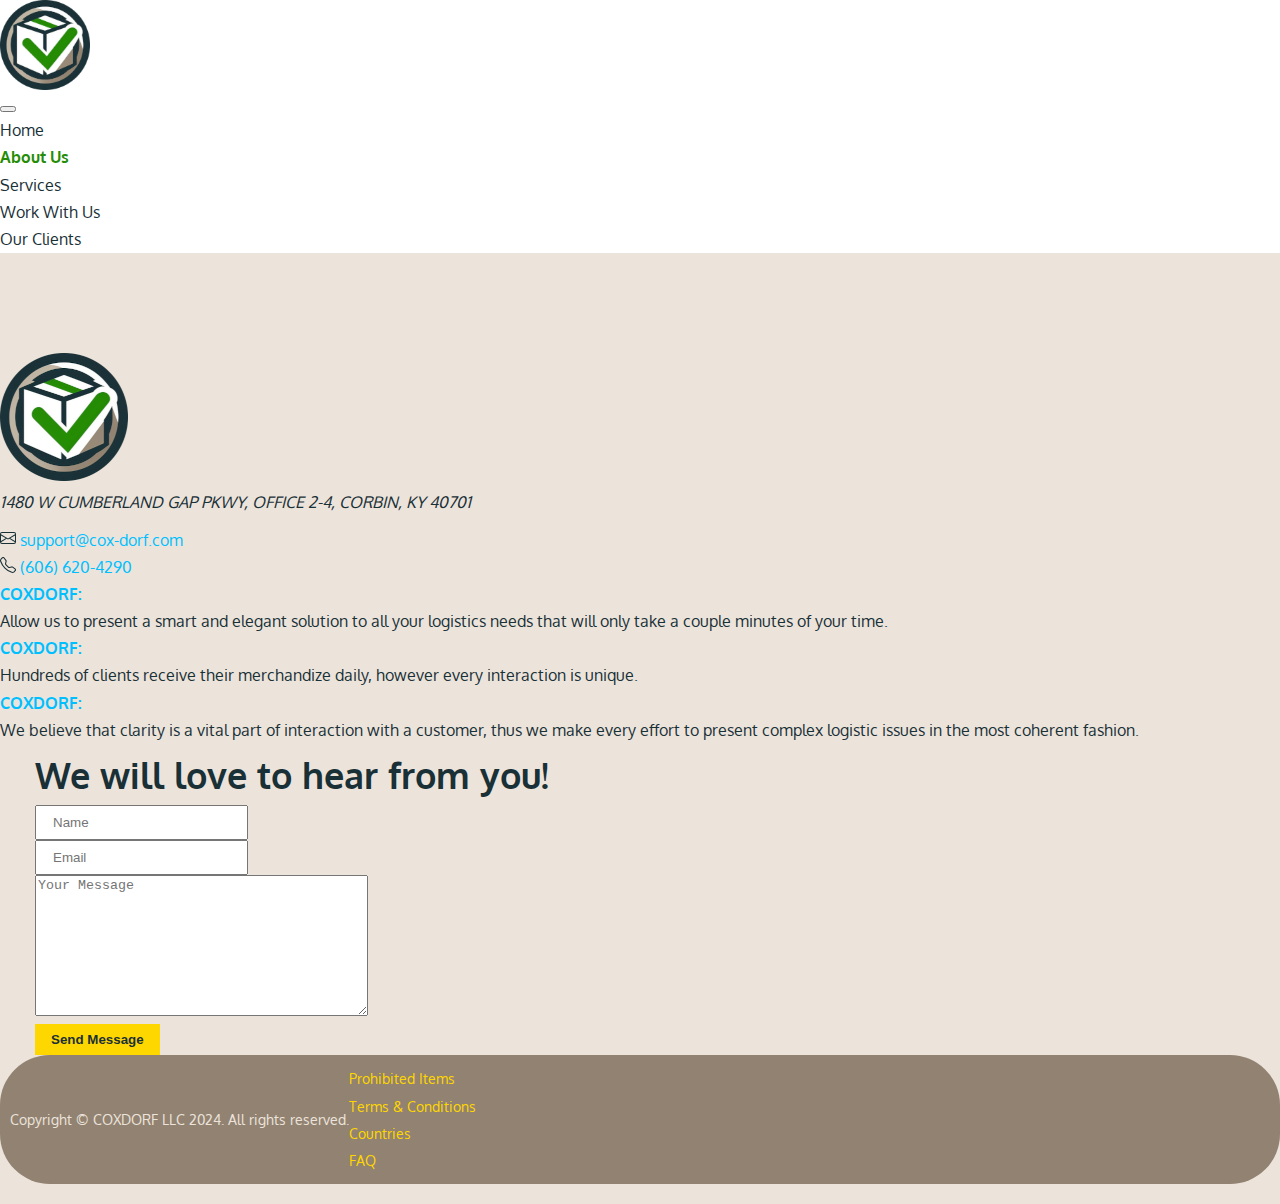
==== about.html @ d05ecf6a "proh" ====
<!DOCTYPE html>
<html>

<head>
    <meta charset="utf-8" />
    <meta name="viewport" content="width=device-width, initial-scale=1.0" />
    <title>FAQ - COXDORF</title>
    <link href="https://cdn.jsdelivr.net/npm/bootstrap@5.2.3/dist/css/bootstrap.min.css" rel="stylesheet"
        integrity="sha384-rbsA2VBKQhggwzxH7pPCaAqO46MgnOM80zW1RWuH61DGLwZJEdK2Kadq2F9CUG65" crossorigin="anonymous">
    <link rel="preconnect" href="https://fonts.googleapis.com">
    <link rel="preconnect" href="https://fonts.gstatic.com" crossorigin>
    <link href="https://fonts.googleapis.com/css2?family=Oxygen:wght@300;400;700&display=swap" rel="stylesheet">
    <link rel="stylesheet" href="./assets/css/style.css">
</head>

<body>
    <nav class="navbar fixed-top navbar-expand-lg">
        <div class="container">
            <a class="navbar-brand" href="#">
                <img src="./assets/img/128.png" alt="">
            </a>
            <button class="navbar-toggler" type="button" data-bs-toggle="collapse"
                data-bs-target="#navbarSupportedContent" aria-controls="navbarSupportedContent" aria-expanded="false"
                aria-label="Toggle navigation">
                <span class="navbar-toggler-icon"></span>
            </button>
            <div class="collapse navbar-collapse" id="navbarSupportedContent">
                <ul class="navbar-nav me-auto mb-2 mb-lg-0">
                    <li class="nav-item">
                        <a class="hover-up nav-link" aria-current="page" href="/">Home</a>
                    </li>
                    <li class="nav-item">
                        <a class="hover-up nav-link active" href="">About Us</a>
                    </li>
                    <li class="nav-item">
                        <a class="hover-up nav-link" href="./services.html">Services</a>
                    </li>
                    <li class="nav-item">
                        <a class="hover-up nav-link" href="./work-with-us.html">Work With Us</a>
                    </li>
                    <li class="nav-item">
                        <a class="hover-up nav-link" href="./our-clients.html">Our Clients</a></a>
                    </li>
                </ul>
            </div>
        </div>
    </nav>
    <main>





    </main>
    <footer id="footer">
        <div class="container">
            <div class="row pb-5">
                <div class="col-3">
                    <a href="index.html">
                        <img src="./assets/img/128.png" alt="logo">
                    </a>
                    <div class="contact">
                        <address>
                            <p>1480 W CUMBERLAND GAP PKWY, OFFICE 2-4, CORBIN, KY 40701</p>
                        </address>
                        <ul class="info">
                            <li>
                                <p class="email">
                                    <svg xmlns="http://www.w3.org/2000/svg" width="16" height="16" fill="currentColor"
                                        class="bi bi-envelope" viewBox="0 0 16 16">
                                        <path
                                            d="M0 4a2 2 0 0 1 2-2h12a2 2 0 0 1 2 2v8a2 2 0 0 1-2 2H2a2 2 0 0 1-2-2zm2-1a1 1 0 0 0-1 1v.217l7 4.2 7-4.2V4a1 1 0 0 0-1-1zm13 2.383-4.708 2.825L15 11.105zm-.034 6.876-5.64-3.471L8 9.583l-1.326-.795-5.64 3.47A1 1 0 0 0 2 13h12a1 1 0 0 0 .966-.741M1 11.105l4.708-2.897L1 5.383z" />
                                    </svg>
                                    <a href="mailto:support@cox-dorf.com">support@cox-dorf.com</a>
                                </p>
                            </li>
                            <li>
                                <p class="tel">
                                    <svg xmlns="http://www.w3.org/2000/svg" width="16" height="16" fill="currentColor"
                                        class="bi bi-telephone" viewBox="0 0 16 16">
                                        <path
                                            d="M3.654 1.328a.678.678 0 0 0-1.015-.063L1.605 2.3c-.483.484-.661 1.169-.45 1.77a17.6 17.6 0 0 0 4.168 6.608 17.6 17.6 0 0 0 6.608 4.168c.601.211 1.286.033 1.77-.45l1.034-1.034a.678.678 0 0 0-.063-1.015l-2.307-1.794a.68.68 0 0 0-.58-.122l-2.19.547a1.75 1.75 0 0 1-1.657-.459L5.482 8.062a1.75 1.75 0 0 1-.46-1.657l.548-2.19a.68.68 0 0 0-.122-.58zM1.884.511a1.745 1.745 0 0 1 2.612.163L6.29 2.98c.329.423.445.974.315 1.494l-.547 2.19a.68.68 0 0 0 .178.643l2.457 2.457a.68.68 0 0 0 .644.178l2.189-.547a1.75 1.75 0 0 1 1.494.315l2.306 1.794c.829.645.905 1.87.163 2.611l-1.034 1.034c-.74.74-1.846 1.065-2.877.702a18.6 18.6 0 0 1-7.01-4.42 18.6 18.6 0 0 1-4.42-7.009c-.362-1.03-.037-2.137.703-2.877z" />
                                    </svg>
                                    <a href="tel:+16066204290">(606) 620-4290</a>
                                </p>
                            </li>
                        </ul>
                    </div>
                </div>
                <div class="col-3">
                    <ul class="testimonial mt-5">
                        <li>
                            <p>
                                <a href="#"><b>COXDORF:</b><br></a>
                                <span>
                                    Allow us to present a smart and elegant solution to
                                    all your logistics needs that will only take a
                                    couple minutes of your time.
                                </span>
                            </p>
                        </li>
                        <li>
                            <p>
                                <a href="#"><b>COXDORF:</b><br></a>
                                <span>
                                    Hundreds of clients receive their merchandize
                                    daily, however every interaction is unique.
                                </span>
                            </p>
                        </li>
                        <li>
                            <p>
                                <a href="#"><b>COXDORF:</b><br></a>
                                <span>
                                    We believe that clarity is a vital part of
                                    interaction with a customer, thus we make every
                                    effort to present complex logistic issues in the
                                    most coherent fashion.
                                </span>
                            </p>
                        </li>
                    </ul>
                </div>
                <div class="col-6">
                    <div class="form-container">
                        <form id="contact_us_form" enctype="multipart/form-data">
                            <h3 class="mb-3">We will love to hear from you!</h3>
                            <div class="mb-3">
                                <div class="row g-2">
                                    <div class="col-md">
                                        <input type="text" name="name" class="form-control" placeholder="Name" />
                                    </div>
                                    <div class="col-md">
                                        <input type="email" name="contact-email" class="form-control"
                                            placeholder="Email" />
                                    </div>
                                </div>
                            </div>
                            <div class="mb-3">
                                <textarea name="message" class="form-control" rows="9" cols="39"
                                    placeholder="Your Message"></textarea>
                            </div>
                            <div class="mb-3">
                                <input id="submit" class="hover-up btn btn-primary mb-3" type="submit"
                                    value="Send Message" />
                            </div>
                        </form>
                    </div>
                </div>
            </div>
            <div class="row bottom mt-5">
                <div class="copyright col-6">
                    <span class="copyright">Copyright &copy; COXDORF LLC 2024. All rights reserved.</span>
                </div>
                <ul class="sub-nav col-6 d-flex gap-5 justify-content-end">
                    <li><a href="./prohibited.html">Prohibited Items</a></li>
                    <li><a href="./terms.html">Terms & Conditions</a></li>
                    <li><a href="./countries.html">Countries</a></li>
                    <li><a href="./faq.html">FAQ</a></li>
                </ul>
            </div>
        </div>
    </footer>
    </div>
    <script src="https://cdn.jsdelivr.net/npm/bootstrap@5.2.3/dist/js/bootstrap.bundle.min.js"
        integrity="sha384-kenU1KFdBIe4zVF0s0G1M5b4hcpxyD9F7jL+jjXkk+Q2h455rYXK/7HAuoJl+0I4"
        crossorigin="anonymous"></script>
    <script src="https://cdn.jsdelivr.net/npm/jquery@3.7.1/dist/jquery.min.js"></script>
    <script src="./assets/js/script.js"></script>
</body>

</html>
---- assets/css/style.css ----
:root {
    --primary-color: #258c05;
    --secondary-color: #928272;
    --text-color: #1a3037;
    --button-color: #ffd700;
    --button-hover: #00bfff;
    --bg-color: #ece4db;
    --box-shadow: 0 0 3px 3px rgba(0, 0, 0, 0.01);
}

.nav-pills .nav-link {
    color: var(--button-hover);
}

.hover-up{
    position: relative;
    bottom: 0;
    transition: all 600ms;
}

.hover-up:hover{
    bottom: 8px;
}

.nav-pills .nav-link.active {
    background-color: var(--button-color);
    border: none;
    font-weight: 700;
    color: var(--text-color);
}

.btn-primary {
    background-color: var(--button-color);
    border: none;
    color: var(--text-color);
    font-weight: 700;
    padding: 8px 16px;

    &:hover{
        background-color: var(--button-hover);
    }
}

input {
    padding: 8px 16px;
}

li {
    list-style: none;
}

html, body, div, span, applet, object, iframe,
h1, h2, h3, h4, h5, h6, p, blockquote, pre,
a, abbr, acronym, address, big, cite, code,
del, dfn, em, img, ins, kbd, q, s, samp,
small, strike, strong, sub, sup, tt, var,
b, u, i, center,
dl, dt, dd, ol, ul, li,
fieldset, form, label, legend,
table, caption, tbody, tfoot, thead, tr, th, td,
article, aside, canvas, details, embed,
figure, figcaption, footer, header, hgroup,
menu, nav, output, ruby, section, summary,
time, mark, audio, video {
    margin: 0;
    padding: 0;
    border: 0;
    vertical-align: baseline;
}

body {
    box-sizing: border-box;
    font-family: 'Oxygen', sans-serif;
    overflow-x: 0 !important;
    line-height: 1.7 !important;

    & h1 {

        & span {
            color: var(--button-color)
        }
    }

    & h2 {
        font-size: 48px;
        color: var(--primary-color);
    }

    & h3 {
        font-size: 36px;
        color: var(--text-color);
    }

    & h4 {
        font-size: 24px;
        color: var(--text-color);
    }

    & p, span {
        color: var(--text-color);
    }

    & a {
        color: var(--button-hover);
        text-decoration: none;

        & :hover {
            color: var(--button-color);
        }
    }
}

h1, h2, h3, h4, h5, h6 {

    font-weight: 700;
}

nav {
    background-color: #ffffffef;
    box-shadow: var(--box-shadow);

    & .navbar-nav {
        justify-content: end;
        margin-left: auto !important;
        margin-right: 0 !important;
        gap: 30px;

        & .nav-link {
            color: var(--text-color);

            &.active {
                color: var(--primary-color);
                font-weight: 700;
            }

            &:hover {
                color: var(--primary-color);
            }
        }
    }

    & .navbar-brand {
        padding: 0 !important;
        margin: 0;
        display: flex;

        & img {
            width: 90px;
        }
    }
}

main {

    &.sub-page{
        height: 60vh;
    }

    & .brown {
        background-color: var(--bg-color);
    }

    & .about {
        .container-1024 {
            width: 1024px;
            margin: 0 auto;
            padding: 100px 0;

            & .col-5 {
                display: flex;
                flex-direction: column;
                justify-content: center;
            }
        }

        & .img-col {
            display: flex;

            & img {
                width: 500px;
                height: 500px;
                object-fit: cover;
                border-radius: 50%;
                box-shadow: var(--box-shadow);
            }
        }
    }

    & .solutions {

        & .container {

            & .img img {
                width: 400px;
                height: 400px;
                object-fit: cover;
                border-radius: 50%;
                margin: 20px 0;
                box-shadow: var(--box-shadow);
            }

            h4 {
                text-align: center;
            }
        }
    }

    & .container {
        padding: 100px 0;

        & .wrap {
            max-width: 512px;
            margin: 0 auto;
        }

        & .carousel {
            padding: 0 150px 70px 150px;
        }
    }

}


.banner::before {
    content: "";
    position: absolute;
    top: 0;
    left: 0;
    width: 100%;
    height: 100%;
    background-color: rgba(0, 0, 0, 0.6);
    z-index: 1;

}

.banner {
    position: relative;
    min-height: 100vh;
    display: flex;
    justify-content: center;
    align-items: center;
    background-image: url('../img/AdobeStock_188341948-edited-scaled.webp');
    background-repeat: no-repeat;
    background-position: center;
    background-size: cover;

    & .wrap {
        height: 100%;

        & h1 {
            color: #fff;
            position: relative;
            z-index: 1;
            font-size: 96px;
            margin-top: 24px;
        }

        & .sub-header {
            color: var(--primary-color);
            position: relative;
            z-index: 1;
            font-weight: 700;
            font-size: 24px;
            margin-left: auto;
            width: 100%;
        }
    }


}

& .pricing-section {
    background-image: url('../img/automatic\ tracking-hero-mobile.png');
    background-position: center;
    background-repeat: no-repeat;
    background-size: cover;
    background-attachment: fixed;
    position: relative;

    &::before {
        content: "";
        position: absolute;
        top: 0;
        left: 0;
        width: 100%;
        height: 100%;
        background-color: rgba(0, 0, 0, 0.6);
        z-index: 1;

    }

    h2 {
        position: relative;
        z-index: 1;
    }
}

.container {

    & .price-card {
        border: none;
        background-color: #ffffffef;
        box-shadow: var(--box-shadow);
        z-index: 1;

        & .card-header {
            border: none;
            background-color: #fff;
        }
    }

    & .card-body {

        & .body-wrapper {
            display: none;

            & .card-text {
                margin: 20px 0;
            }
        }

        & .active {
            display: block;
            padding: 20px;
        }
    }
}

footer {
    background-color: var(--bg-color);
    padding: 100px 0 20px;

    & .row {

        & .col-4 {
            padding: 0 30px;
        }

        & .col-3 {
            padding-right: 30px;
        }
    }

    & address {
        margin-bottom: 10px;
    }

    .bottom {
        background-color: var(--secondary-color);
        padding: 10px;
        border-radius: 50px;
        display: flex;
        align-items: center;

        & .copyright, a {
            font-size: 14px;
        }

        & .copyright {
            color: var(--bg-color);
        }

        & a {
            color: var(--button-color);
        }
    }

    & .form-container {
        padding-left: 35px;
    }
}

main {

    & .sub-page{
        min-height: 60vh;
    }   

    & .page-proh{
        background-image: url('../img/WorkWave-How-to-Add-a-Delivery-Service-For-Your-Business.jpg');
    }
}
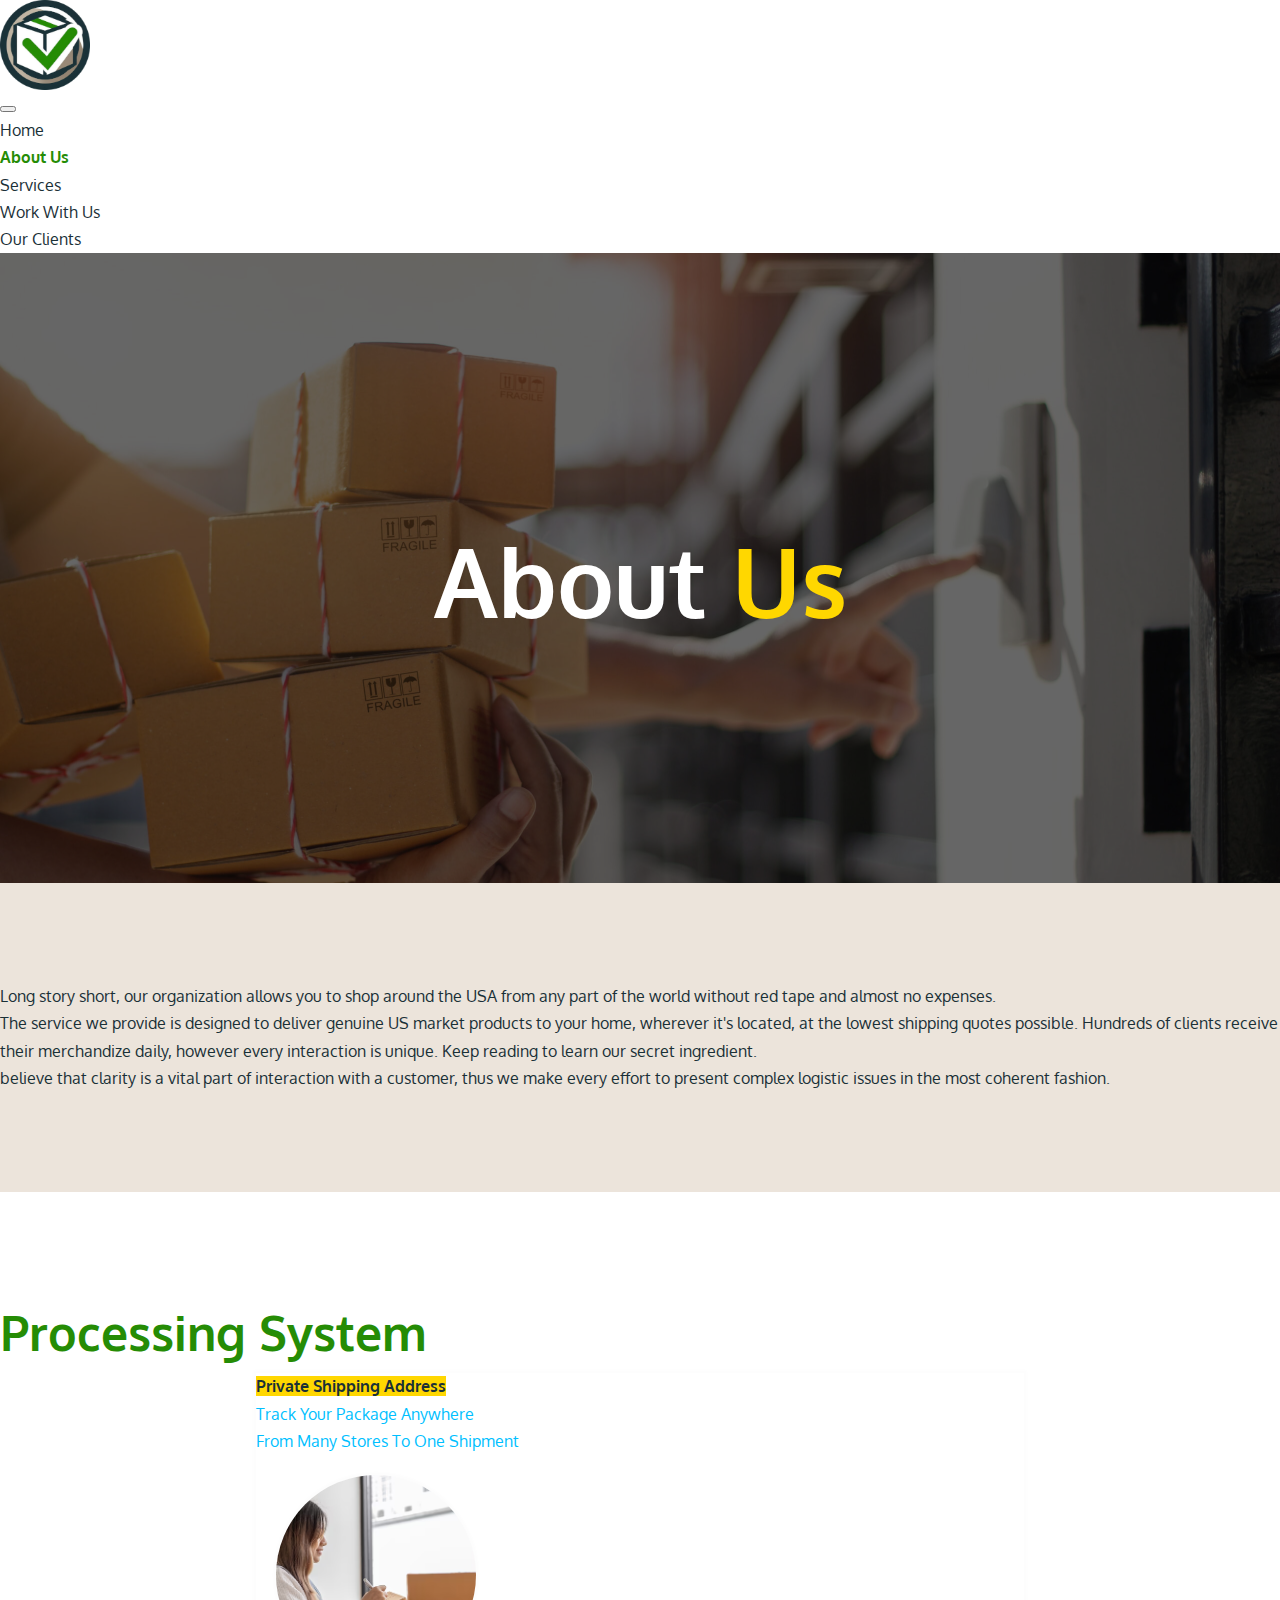
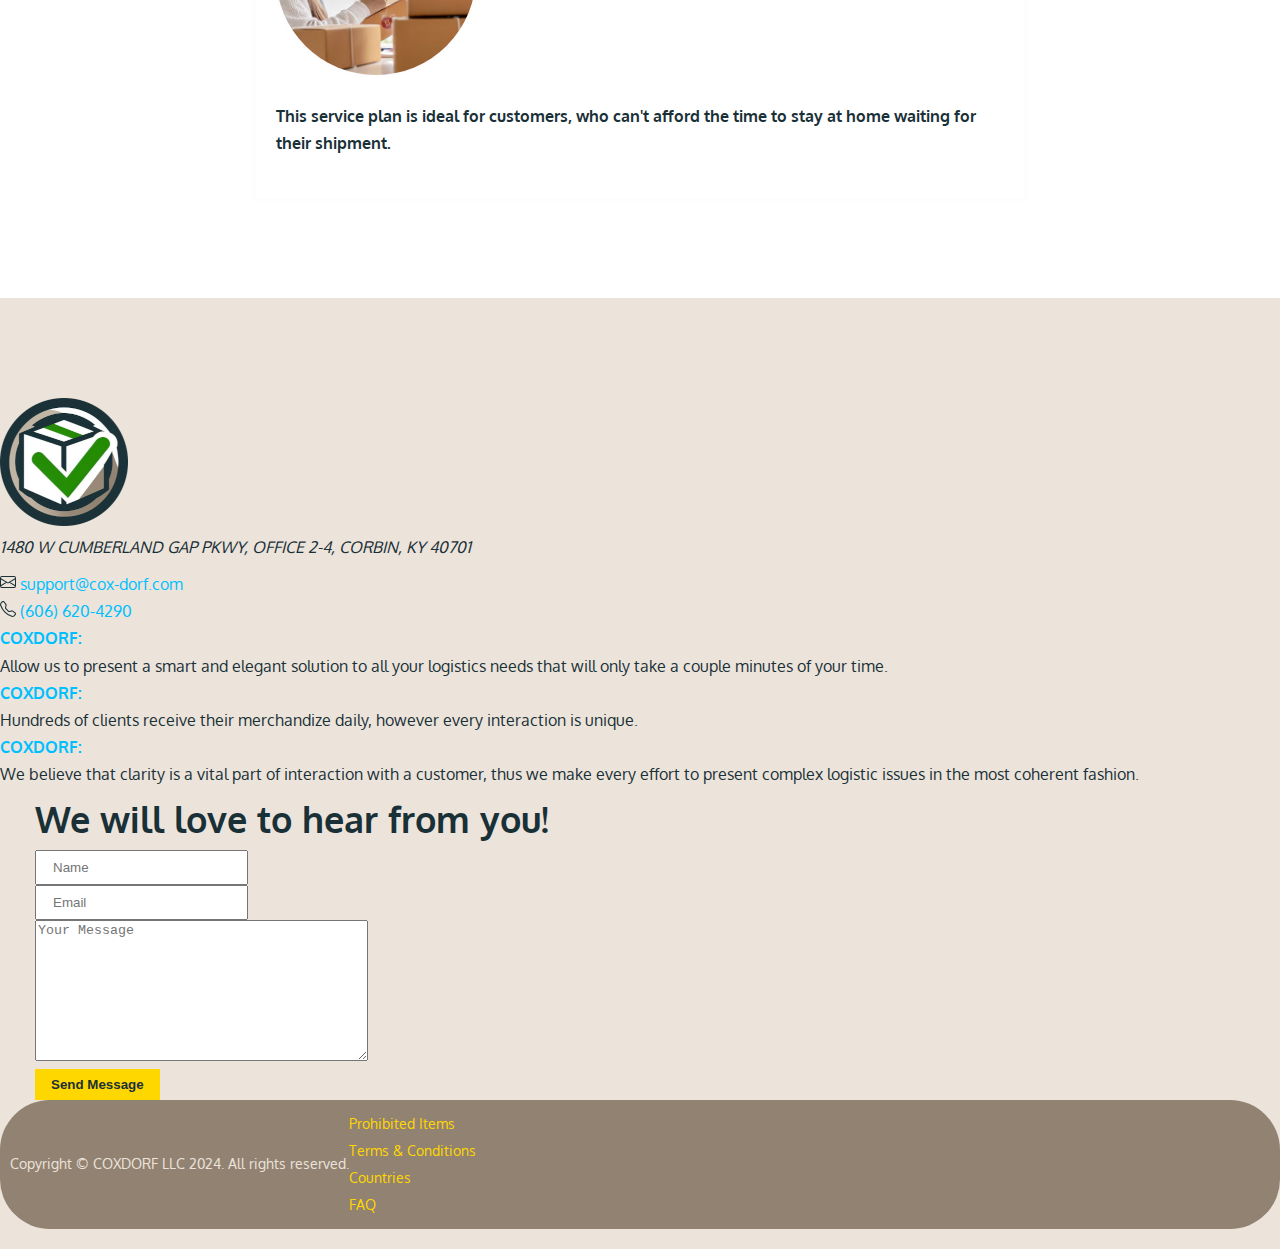
==== commit aec83cb6: "some pages" ====
--- a/about.html
+++ b/about.html
@@ -16,7 +16,7 @@
 <body>
     <nav class="navbar fixed-top navbar-expand-lg">
         <div class="container">
-            <a class="navbar-brand" href="#">
+            <a class="navbar-brand" href="/">
                 <img src="./assets/img/128.png" alt="">
             </a>
             <button class="navbar-toggler" type="button" data-bs-toggle="collapse"
@@ -47,8 +47,85 @@
     </nav>
     <main>
 
-
-
+        <section>
+            <div class="container-fluid banner sub-page page-about">
+                <div class="wrap">
+                    <div class="banner-text">
+                        <h1>About <span>Us</span></h1>
+                    </div>
+                </div>
+            </div>
+        </section>
+        <section class="brown">
+            <div class="container">
+                <p>Long story short, our organization allows you to shop around the USA from any part of the world without red tape and almost no expenses.</p>
+                <p>The service we provide is designed to deliver genuine US market products to your home, wherever it's located, at the lowest shipping quotes possible. Hundreds of clients receive their merchandize daily, however every interaction is unique. Keep reading to learn our secret ingredient.</p>
+                <p> believe that clarity is a vital part of interaction with a customer, thus we make every effort to present complex logistic issues in the most coherent fashion.</p>
+            </div>
+        </section>
+        <section>
+            <div class="container">
+                    <h2 class="text-center mb-5">Processing System</h2>
+                    <div class="row">
+                        <div class="container-768">
+                            <div class="price-card card text-center">
+                                <div class="card-header">
+                                    <ul class="nav nav-pills card-header-pills">
+                                        <li class="nav-item">
+                                            <a id="nav-1" class="nav-link nav-tab active" href="#">Private Shipping Address</a>
+                                        </li>
+                                        <li class="nav-item">
+                                            <a id="nav-2" class="nav-link nav-tab" href="#">Track Your Package Anywhere</a>
+                                        </li>
+                                        <li class="nav-item">
+                                            <a id="nav-3" class="nav-link nav-tab" href="#">From Many Stores To One Shipment</a>
+                                        </li>
+                                    </ul>
+                                </div>
+                                <div class="card-body">
+                                    <div class="body-wrapper active" id="body-1">
+                                        <div class="row">
+                                            <div class="col-6 img">
+                                                <img src="./assets/img/woman-holding-parcel-boxes-write-customer-address-information-before-shipping-customers-via-private-transport-service-she-works-online-she-sells-through-website-online-selling-concept_528263-285.avif" alt="img">
+                                            </div>
+                                            <div class="col-6">
+                                                <p class="card-text text-right">
+                                                    <b>This service plan is ideal for customers, who can't afford the time to stay at home waiting for their shipment.</b>
+                                                </p>
+                                            </div>
+                                        </div> 
+                                       
+                                    </div>
+                                    <div class="body-wrapper" id="body-2">
+                                        <div class="row">
+                                            <div class="col-6">
+                                                <p class="card-text">
+                                                    <b>All that is included in the previous plan plus insurance against any damage and in any case.</b>
+                                                </p>
+                                            </div>
+                                            <div class="col-6 img">
+                                                <img src="./assets/img/Introducing-a-new-generation-of-mobile-computers-Zebras-TC53TC58-are-designed-for-more-1.png" alt="img">
+                                            </div>
+                                        </div>    
+                                    </div>
+                                    <div class="body-wrapper" id="body-3">
+                                        <div class="row">
+                                            <div class="col-6 img">
+                                                <img src="./assets/img/Split-Shipments.jpg" alt="img">
+                                            </div>
+                                            <div class="col-6">
+                                                <p class="card-text">
+                                                    <b>In case you need to purchase something no one else should know about.</b>
+                                                </p>
+                                            </div>
+                                        </div>
+                                    </div>
+                                </div>
+                            </div>
+                        </div>
+                    </div>
+            </div>
+        </section>
 
 
     </main>
--- a/assets/css/style.css
+++ b/assets/css/style.css
@@ -313,6 +313,7 @@
 
         & .body-wrapper {
             display: none;
+            transition: all 500ms;
 
             & .card-text {
                 margin: 20px 0;
@@ -373,10 +374,35 @@
 main {
 
     & .sub-page{
-        min-height: 60vh;
+        min-height: 70vh;
     }   
 
     & .page-proh{
         background-image: url('../img/WorkWave-How-to-Add-a-Delivery-Service-For-Your-Business.jpg');
     }
+
+    & .page-about{
+        background-image: url('../img/final-mile-delivery-scaled-1.jpeg');
+    }
+
+    & .page-term{
+        background-image: url('../img/term.webp');
+    }
+
+    & .page-country{
+        background-image: url('../img/World-Country-Map-scaled.jpg');
+    }
+
+    & .container-768{
+        max-width: 768px;
+        margin: 0 auto;
+
+        & img{
+            width: 200px;
+            height: 200px;
+            object-fit: cover;
+            border-radius: 50%;
+            box-shadow: var(--box-shadow);
+        }
+    }
 }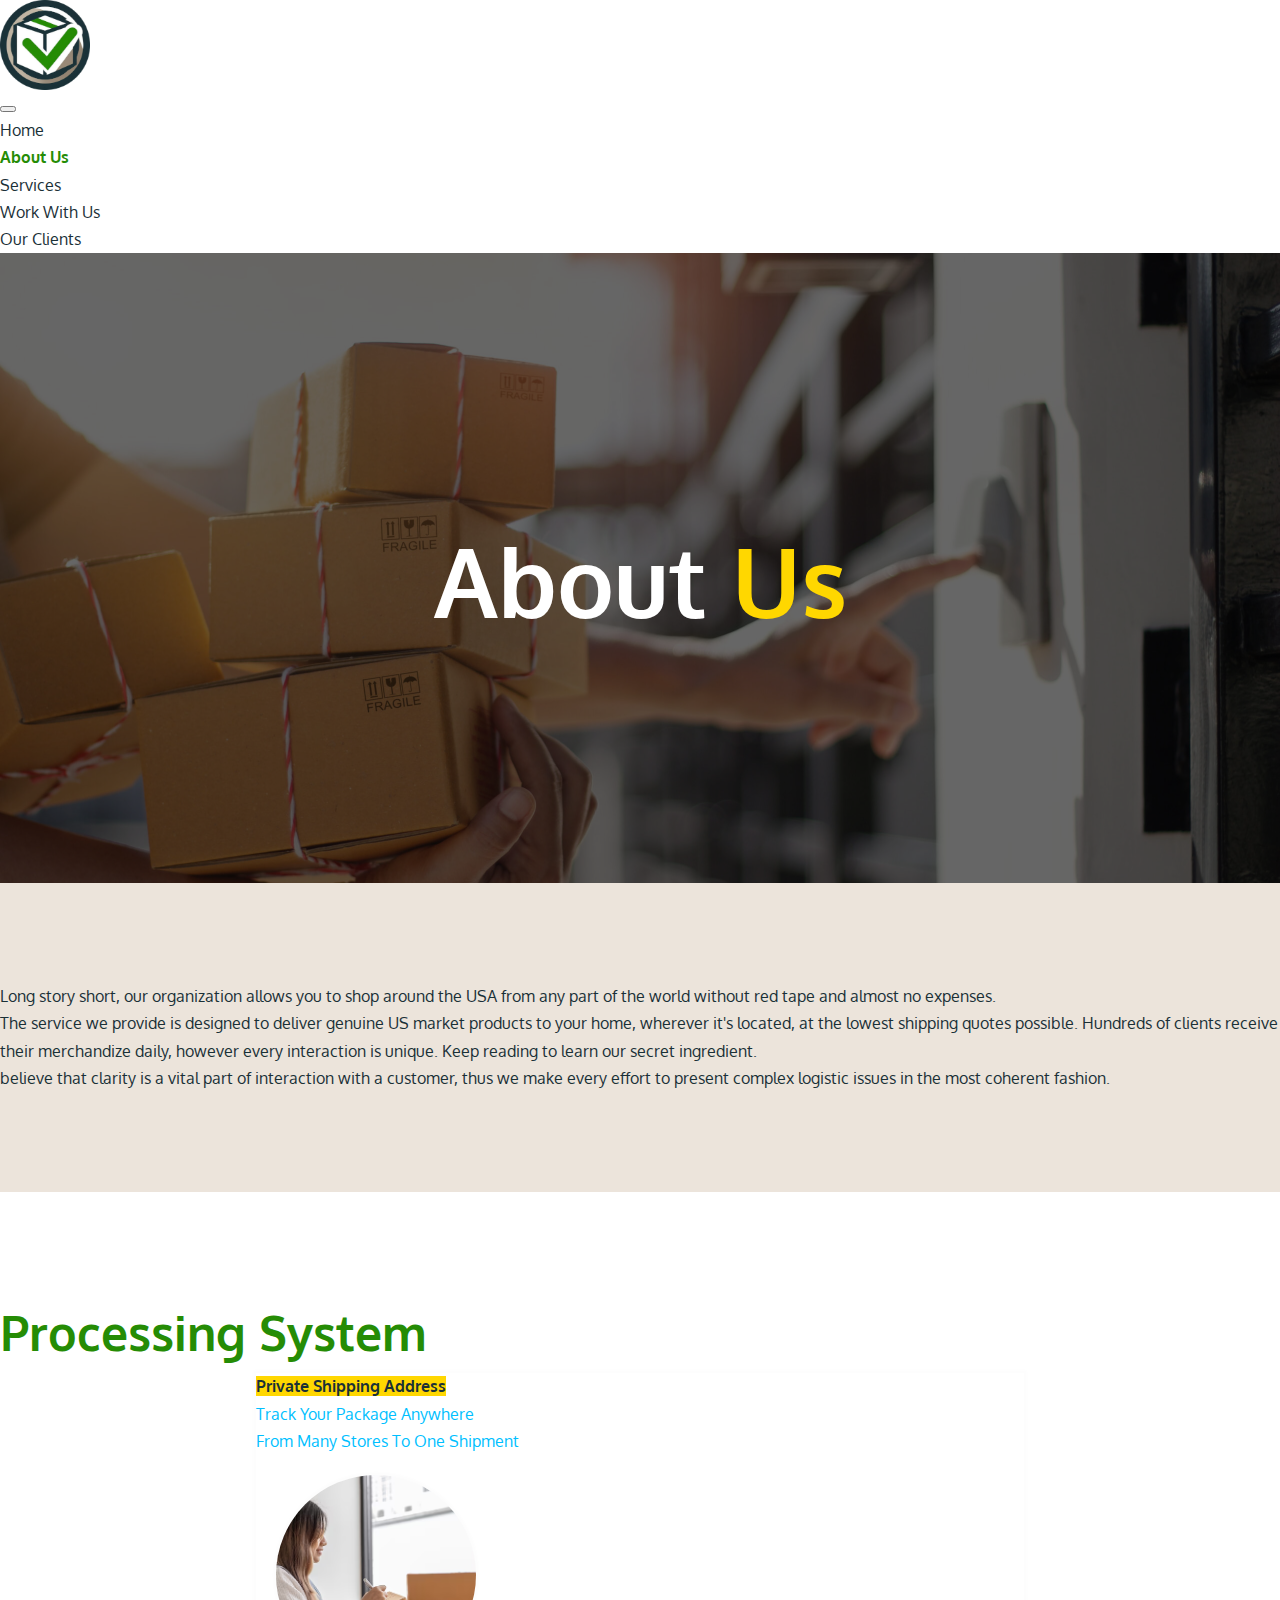
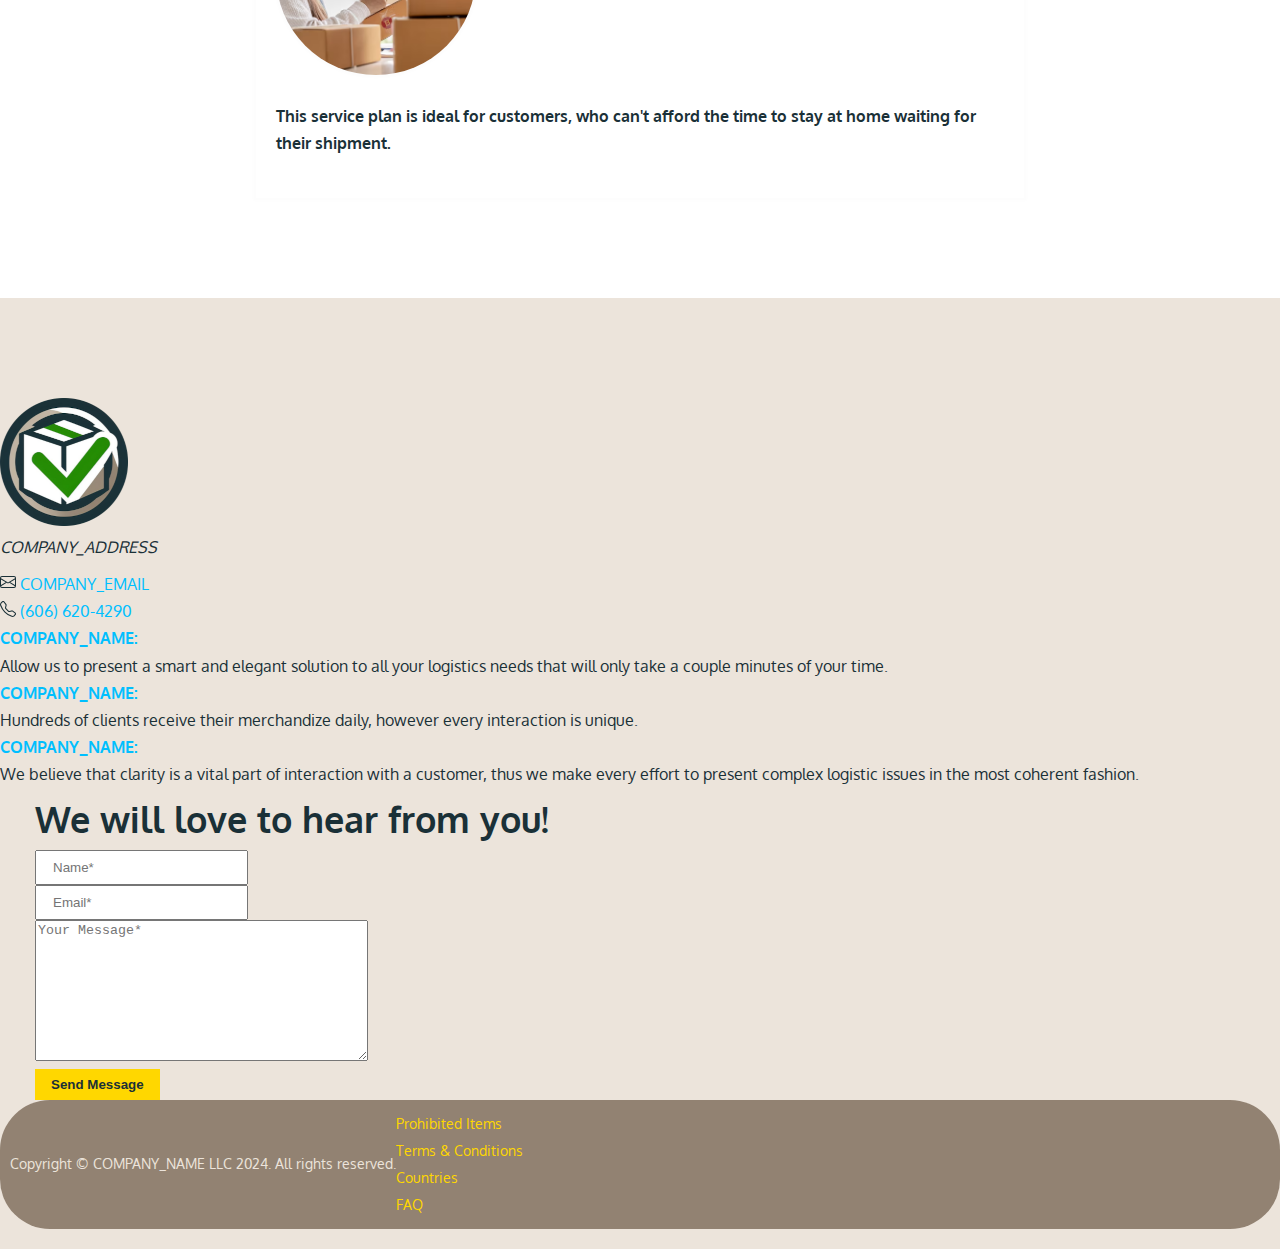
==== commit 25f10c33: "done" ====
--- a/about.html
+++ b/about.html
@@ -4,7 +4,7 @@
 <head>
     <meta charset="utf-8" />
     <meta name="viewport" content="width=device-width, initial-scale=1.0" />
-    <title>FAQ - COXDORF</title>
+    <title>About us - COMPANY_NAME</title>
     <link href="https://cdn.jsdelivr.net/npm/bootstrap@5.2.3/dist/css/bootstrap.min.css" rel="stylesheet"
         integrity="sha384-rbsA2VBKQhggwzxH7pPCaAqO46MgnOM80zW1RWuH61DGLwZJEdK2Kadq2F9CUG65" crossorigin="anonymous">
     <link rel="preconnect" href="https://fonts.googleapis.com">
@@ -58,72 +58,84 @@
         </section>
         <section class="brown">
             <div class="container">
-                <p>Long story short, our organization allows you to shop around the USA from any part of the world without red tape and almost no expenses.</p>
-                <p>The service we provide is designed to deliver genuine US market products to your home, wherever it's located, at the lowest shipping quotes possible. Hundreds of clients receive their merchandize daily, however every interaction is unique. Keep reading to learn our secret ingredient.</p>
-                <p> believe that clarity is a vital part of interaction with a customer, thus we make every effort to present complex logistic issues in the most coherent fashion.</p>
+                <p>Long story short, our organization allows you to shop around the USA from any part of the world
+                    without red tape and almost no expenses.</p>
+                <p>The service we provide is designed to deliver genuine US market products to your home, wherever it's
+                    located, at the lowest shipping quotes possible. Hundreds of clients receive their merchandize
+                    daily, however every interaction is unique. Keep reading to learn our secret ingredient.</p>
+                <p> believe that clarity is a vital part of interaction with a customer, thus we make every effort to
+                    present complex logistic issues in the most coherent fashion.</p>
             </div>
         </section>
         <section>
             <div class="container">
-                    <h2 class="text-center mb-5">Processing System</h2>
-                    <div class="row">
-                        <div class="container-768">
-                            <div class="price-card card text-center">
-                                <div class="card-header">
-                                    <ul class="nav nav-pills card-header-pills">
-                                        <li class="nav-item">
-                                            <a id="nav-1" class="nav-link nav-tab active" href="#">Private Shipping Address</a>
-                                        </li>
-                                        <li class="nav-item">
-                                            <a id="nav-2" class="nav-link nav-tab" href="#">Track Your Package Anywhere</a>
-                                        </li>
-                                        <li class="nav-item">
-                                            <a id="nav-3" class="nav-link nav-tab" href="#">From Many Stores To One Shipment</a>
-                                        </li>
-                                    </ul>
-                                </div>
-                                <div class="card-body">
-                                    <div class="body-wrapper active" id="body-1">
-                                        <div class="row">
-                                            <div class="col-6 img">
-                                                <img src="./assets/img/woman-holding-parcel-boxes-write-customer-address-information-before-shipping-customers-via-private-transport-service-she-works-online-she-sells-through-website-online-selling-concept_528263-285.avif" alt="img">
-                                            </div>
-                                            <div class="col-6">
-                                                <p class="card-text text-right">
-                                                    <b>This service plan is ideal for customers, who can't afford the time to stay at home waiting for their shipment.</b>
-                                                </p>
-                                            </div>
-                                        </div> 
-                                       
-                                    </div>
-                                    <div class="body-wrapper" id="body-2">
-                                        <div class="row">
-                                            <div class="col-6">
-                                                <p class="card-text">
-                                                    <b>All that is included in the previous plan plus insurance against any damage and in any case.</b>
-                                                </p>
-                                            </div>
-                                            <div class="col-6 img">
-                                                <img src="./assets/img/Introducing-a-new-generation-of-mobile-computers-Zebras-TC53TC58-are-designed-for-more-1.png" alt="img">
-                                            </div>
-                                        </div>    
-                                    </div>
-                                    <div class="body-wrapper" id="body-3">
-                                        <div class="row">
-                                            <div class="col-6 img">
-                                                <img src="./assets/img/Split-Shipments.jpg" alt="img">
-                                            </div>
-                                            <div class="col-6">
-                                                <p class="card-text">
-                                                    <b>In case you need to purchase something no one else should know about.</b>
-                                                </p>
-                                            </div>
+                <h2 class="text-center mb-5">Processing System</h2>
+                <div class="row">
+                    <div class="container-768">
+                        <div class="price-card card text-center">
+                            <div class="card-header">
+                                <ul class="nav nav-pills card-header-pills">
+                                    <li class="nav-item">
+                                        <a id="nav-1" class="nav-link nav-tab nav-regular active" href="#">Private
+                                            Shipping Address</a>
+                                    </li>
+                                    <li class="nav-item">
+                                        <a id="nav-2" class="nav-link nav-tab nav-regular" href="#">Track Your Package
+                                            Anywhere</a>
+                                    </li>
+                                    <li class="nav-item">
+                                        <a id="nav-3" class="nav-link nav-tab nav-regular" href="#">From Many Stores To
+                                            One Shipment</a>
+                                    </li>
+                                </ul>
+                            </div>
+                            <div class="card-body card-regular">
+                                <div class="body-wrapper active" id="body-1">
+                                    <div class="row">
+                                        <div class="col-6 img">
+                                            <img src="./assets/img/woman-holding-parcel-boxes-write-customer-address-information-before-shipping-customers-via-private-transport-service-she-works-online-she-sells-through-website-online-selling-concept_528263-285.avif"
+                                                alt="img">
+                                        </div>
+                                        <div class="col-6">
+                                            <p class="card-text text-right">
+                                                <b>This service plan is ideal for customers, who can't afford the time
+                                                    to stay at home waiting for their shipment.</b>
+                                            </p>
+                                        </div>
+                                    </div>
+
+                                </div>
+                                <div class="body-wrapper" id="body-2">
+                                    <div class="row">
+                                        <div class="col-6">
+                                            <p class="card-text">
+                                                <b>All that is included in the previous plan plus insurance against any
+                                                    damage and in any case.</b>
+                                            </p>
+                                        </div>
+                                        <div class="col-6 img">
+                                            <img src="./assets/img/Introducing-a-new-generation-of-mobile-computers-Zebras-TC53TC58-are-designed-for-more-1.png"
+                                                alt="img">
+                                        </div>
+                                    </div>
+                                </div>
+                                <div class="body-wrapper" id="body-3">
+                                    <div class="row">
+                                        <div class="col-6 img">
+                                            <img src="./assets/img/Split-Shipments.jpg" alt="img">
+                                        </div>
+                                        <div class="col-6">
+                                            <p class="card-text">
+                                                <b>In case you need to purchase something no one else should know
+                                                    about.</b>
+                                            </p>
                                         </div>
                                     </div>
                                 </div>
                             </div>
                         </div>
                     </div>
+                </div>
             </div>
         </section>
 
@@ -138,7 +150,7 @@
                     </a>
                     <div class="contact">
                         <address>
-                            <p>1480 W CUMBERLAND GAP PKWY, OFFICE 2-4, CORBIN, KY 40701</p>
+                            <p>COMPANY_ADDRESS</p>
                         </address>
                         <ul class="info">
                             <li>
@@ -148,7 +160,7 @@
                                         <path
                                             d="M0 4a2 2 0 0 1 2-2h12a2 2 0 0 1 2 2v8a2 2 0 0 1-2 2H2a2 2 0 0 1-2-2zm2-1a1 1 0 0 0-1 1v.217l7 4.2 7-4.2V4a1 1 0 0 0-1-1zm13 2.383-4.708 2.825L15 11.105zm-.034 6.876-5.64-3.471L8 9.583l-1.326-.795-5.64 3.47A1 1 0 0 0 2 13h12a1 1 0 0 0 .966-.741M1 11.105l4.708-2.897L1 5.383z" />
                                     </svg>
-                                    <a href="mailto:support@cox-dorf.com">support@cox-dorf.com</a>
+                                    <a href="mailto:COMPANY_EMAIL">COMPANY_EMAIL</a>
                                 </p>
                             </li>
                             <li>
@@ -168,7 +180,7 @@
                     <ul class="testimonial mt-5">
                         <li>
                             <p>
-                                <a href="#"><b>COXDORF:</b><br></a>
+                                <a href="#"><b>COMPANY_NAME:</b><br></a>
                                 <span>
                                     Allow us to present a smart and elegant solution to
                                     all your logistics needs that will only take a
@@ -178,7 +190,7 @@
                         </li>
                         <li>
                             <p>
-                                <a href="#"><b>COXDORF:</b><br></a>
+                                <a href="#"><b>COMPANY_NAME:</b><br></a>
                                 <span>
                                     Hundreds of clients receive their merchandize
                                     daily, however every interaction is unique.
@@ -187,7 +199,7 @@
                         </li>
                         <li>
                             <p>
-                                <a href="#"><b>COXDORF:</b><br></a>
+                                <a href="#"><b>COMPANY_NAME:</b><br></a>
                                 <span>
                                     We believe that clarity is a vital part of
                                     interaction with a customer, thus we make every
@@ -205,17 +217,18 @@
                             <div class="mb-3">
                                 <div class="row g-2">
                                     <div class="col-md">
-                                        <input type="text" name="name" class="form-control" placeholder="Name" />
+                                        <input type="text" required name="name" class="form-control"
+                                            placeholder="Name*" />
                                     </div>
                                     <div class="col-md">
-                                        <input type="email" name="contact-email" class="form-control"
-                                            placeholder="Email" />
+                                        <input type="email" required name="contact-email" class="form-control"
+                                            placeholder="Email*" />
                                     </div>
                                 </div>
                             </div>
                             <div class="mb-3">
-                                <textarea name="message" class="form-control" rows="9" cols="39"
-                                    placeholder="Your Message"></textarea>
+                                <textarea name="message" required class="form-control" rows="9" cols="39"
+                                    placeholder="Your Message*"></textarea>
                             </div>
                             <div class="mb-3">
                                 <input id="submit" class="hover-up btn btn-primary mb-3" type="submit"
@@ -227,7 +240,7 @@
             </div>
             <div class="row bottom mt-5">
                 <div class="copyright col-6">
-                    <span class="copyright">Copyright &copy; COXDORF LLC 2024. All rights reserved.</span>
+                    <span class="copyright">Copyright &copy; COMPANY_NAME LLC 2024. All rights reserved.</span>
                 </div>
                 <ul class="sub-nav col-6 d-flex gap-5 justify-content-end">
                     <li><a href="./prohibited.html">Prohibited Items</a></li>
--- a/assets/css/style.css
+++ b/assets/css/style.css
@@ -12,13 +12,13 @@
     color: var(--button-hover);
 }
 
-.hover-up{
+.hover-up {
     position: relative;
     bottom: 0;
     transition: all 600ms;
 }
 
-.hover-up:hover{
+.hover-up:hover {
     bottom: 8px;
 }
 
@@ -36,7 +36,7 @@
     font-weight: 700;
     padding: 8px 16px;
 
-    &:hover{
+    &:hover {
         background-color: var(--button-hover);
     }
 }
@@ -49,19 +49,87 @@
     list-style: none;
 }
 
-html, body, div, span, applet, object, iframe,
-h1, h2, h3, h4, h5, h6, p, blockquote, pre,
-a, abbr, acronym, address, big, cite, code,
-del, dfn, em, img, ins, kbd, q, s, samp,
-small, strike, strong, sub, sup, tt, var,
-b, u, i, center,
-dl, dt, dd, ol, ul, li,
-fieldset, form, label, legend,
-table, caption, tbody, tfoot, thead, tr, th, td,
-article, aside, canvas, details, embed,
-figure, figcaption, footer, header, hgroup,
-menu, nav, output, ruby, section, summary,
-time, mark, audio, video {
+html,
+body,
+div,
+span,
+applet,
+object,
+iframe,
+h1,
+h2,
+h3,
+h4,
+h5,
+h6,
+p,
+blockquote,
+pre,
+a,
+abbr,
+acronym,
+address,
+big,
+cite,
+code,
+del,
+dfn,
+em,
+img,
+ins,
+kbd,
+q,
+s,
+samp,
+small,
+strike,
+strong,
+sub,
+sup,
+tt,
+var,
+b,
+u,
+i,
+center,
+dl,
+dt,
+dd,
+ol,
+ul,
+li,
+fieldset,
+form,
+label,
+legend,
+table,
+caption,
+tbody,
+tfoot,
+thead,
+tr,
+th,
+td,
+article,
+aside,
+canvas,
+details,
+embed,
+figure,
+figcaption,
+footer,
+header,
+hgroup,
+menu,
+nav,
+output,
+ruby,
+section,
+summary,
+time,
+mark,
+audio,
+video {
     margin: 0;
     padding: 0;
     border: 0;
@@ -96,7 +164,8 @@
         color: var(--text-color);
     }
 
-    & p, span {
+    & p,
+    span {
         color: var(--text-color);
     }
 
@@ -110,7 +179,12 @@
     }
 }
 
-h1, h2, h3, h4, h5, h6 {
+h1,
+h2,
+h3,
+h4,
+h5,
+h6 {
 
     font-weight: 700;
 }
@@ -152,7 +226,7 @@
 
 main {
 
-    &.sub-page{
+    &.sub-page {
         height: 60vh;
     }
 
@@ -162,7 +236,7 @@
 
     & .about {
         .container-1024 {
-            width: 1024px;
+            max-width: 1024px;
             margin: 0 auto;
             padding: 100px 0;
 
@@ -243,6 +317,8 @@
     background-repeat: no-repeat;
     background-position: center;
     background-size: cover;
+    filter: blur(0);
+    transition: filter 0.5s ease;
 
     & .wrap {
         height: 100%;
@@ -353,7 +429,8 @@
         display: flex;
         align-items: center;
 
-        & .copyright, a {
+        & .copyright,
+        a {
             font-size: 14px;
         }
 
@@ -373,31 +450,53 @@
 
 main {
 
-    & .sub-page{
+    & .banner-text h5 {
+        color: var(--button-color);
+        position: relative;
+        z-index: 1;
+    }
+
+    & .sub-page {
         min-height: 70vh;
-    }   
-
-    & .page-proh{
+    }
+
+    & .page-proh {
         background-image: url('../img/WorkWave-How-to-Add-a-Delivery-Service-For-Your-Business.jpg');
     }
 
-    & .page-about{
+    & .page-about {
         background-image: url('../img/final-mile-delivery-scaled-1.jpeg');
     }
 
-    & .page-term{
+    & .page-term {
         background-image: url('../img/term.webp');
     }
 
-    & .page-country{
+    & .page-country {
         background-image: url('../img/World-Country-Map-scaled.jpg');
     }
 
-    & .container-768{
+    & .page-faq {
+        background-image: url('../img/faq-schema-63b70abfc3906-sej-1280x720.webp');
+    }
+
+    & .page-services {
+        background-image: url('../img/package-delivery-companies.jpg');
+    }
+
+    & .page-client {
+        background-image: url('../img/delivery-banner.jpg');
+    }
+
+    & .page-work {
+        background-image: url('../img/641b8b4b1782863716530053_app-for-delivery-routes-hero.webp');
+    }
+
+    & .container-768 {
         max-width: 768px;
         margin: 0 auto;
 
-        & img{
+        & img {
             width: 200px;
             height: 200px;
             object-fit: cover;
@@ -405,4 +504,78 @@
             box-shadow: var(--box-shadow);
         }
     }
+}
+
+
+@media (max-width: 769px) {
+    main {
+        & .about {
+            & .img-col {
+                & img {
+                    width: 350px;
+                    height: 350px;
+                }
+            }
+        }
+
+        & .solutions {
+            & .container {
+                & .img img {
+                    width: 200px;
+                    height: 200px;
+                }
+            }
+        }
+    }
+}
+
+.disabled {
+    background: grey !important;
+}
+
+@media (max-width: 586px) {
+    .banner {
+        & .wrap {
+            & h1 {
+                font-size: 56px;
+            }
+        }
+    }
+
+    .about h2 {
+        margin-top: 50px;
+    }
+
+    .solutions .col-sm-4 .img {
+        display: flex;
+        justify-content: center;
+        align-items: center;
+        margin: 20px 0;
+    }
+
+    footer {
+        & .row {
+
+            & .col-3,
+            .col-6 {
+                width: 100%;
+            }
+
+            & h3 {
+                margin-top: 20px;
+            }
+
+            & .form-container {
+                padding: 0;
+            }
+        }
+    }
+
+    main {
+        & .container {
+            & .carousel {
+                padding: 0 20px 70px 20px;
+            }
+        }
+    }
 }